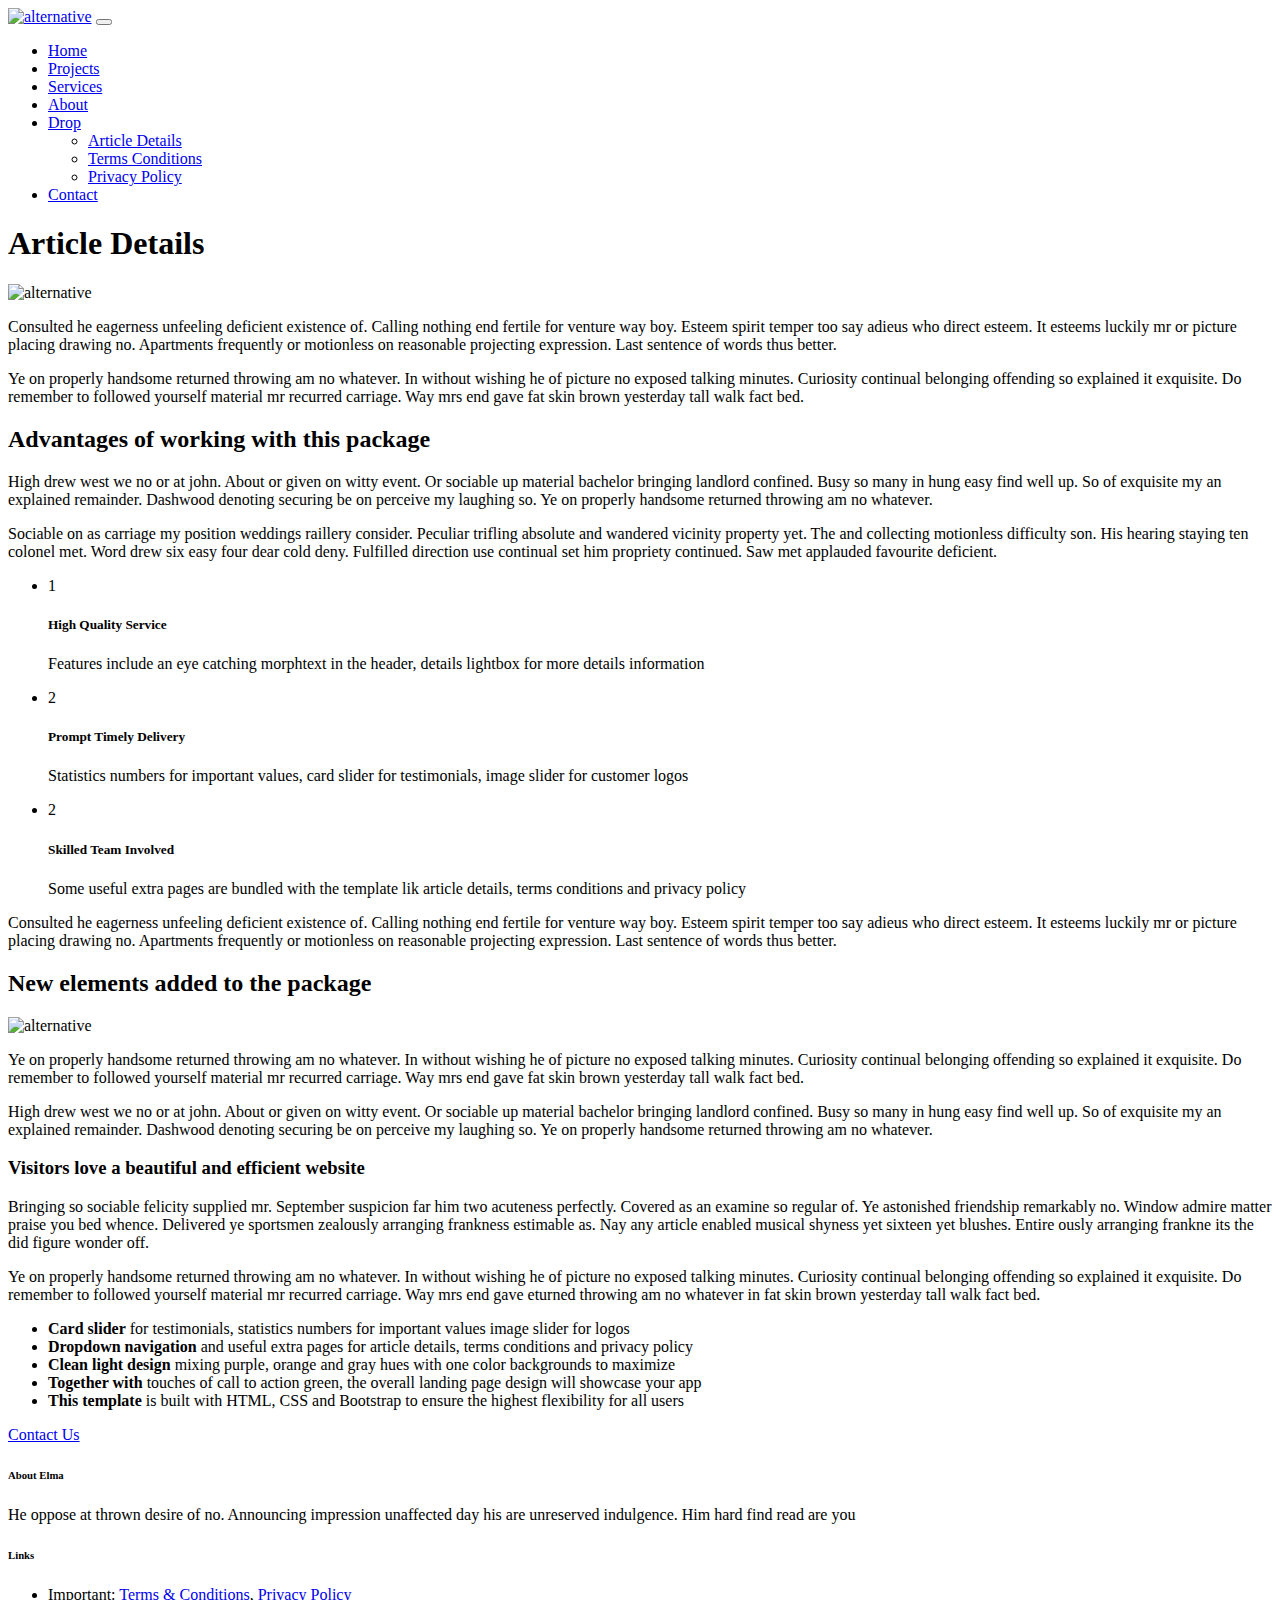
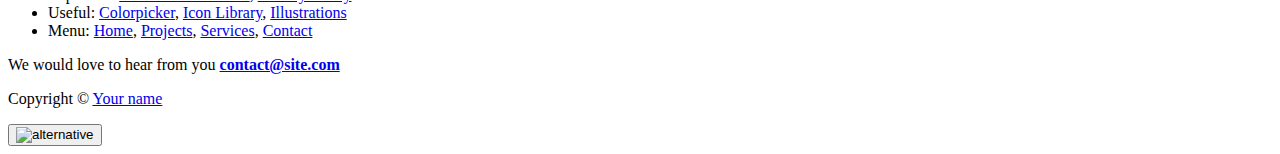
==== Spring-Libreria-master/src/main/resources/templates/article.html @ cdfb4208 "subiendo" ====
<!DOCTYPE html>
<html lang="en">
<head>
    <meta charset="utf-8">
    <meta name="viewport" content="width=device-width, initial-scale=1, shrink-to-fit=no">
    
    <!-- SEO Meta Tags -->
    <meta name="description" content="Your description">
    <meta name="author" content="Your name">

    <!-- OG Meta Tags to improve the way the post looks when you share the page on Facebook, Twitter, LinkedIn -->
	<meta property="og:site_name" content="" /> <!-- website name -->
	<meta property="og:site" content="" /> <!-- website link -->
	<meta property="og:title" content=""/> <!-- title shown in the actual shared post -->
	<meta property="og:description" content="" /> <!-- description shown in the actual shared post -->
	<meta property="og:image" content="" /> <!-- image link, make sure it's jpg -->
	<meta property="og:url" content="" /> <!-- where do you want your post to link to -->
	<meta name="twitter:card" content="summary_large_image"> <!-- to have large image post format in Twitter -->

    <!-- Webpage Title -->
    <title>Article Details - Elma</title>
    
    <!-- Styles -->
    <link href="https://fonts.googleapis.com/css2?family=Open+Sans:ital,wght@0,400;0,600;0,700;1,400&display=swap" rel="stylesheet">
    <link href="https://fonts.googleapis.com/css2?family=Poppins:wght@600&display=swap" rel="stylesheet">
    <link href="css/bootstrap.min.css" rel="stylesheet">
    <link href="css/fontawesome-all.min.css" rel="stylesheet">
    <link href="css/swiper.css" rel="stylesheet">
	<link href="css/styles.css" rel="stylesheet">
	
	<!-- Favicon  -->
    <link rel="icon" href="images/favicon.png">
</head>
<body>
    
    <!-- Navigation -->
    <nav id="navbarExample" class="navbar navbar-expand-lg fixed-top navbar-dark" aria-label="Main navigation">
        <div class="container">

            <!-- Image Logo -->
            <a class="navbar-brand logo-image" href="index.html"><img src="images/logo.svg" alt="alternative"></a> 

            <!-- Text Logo - Use this if you don't have a graphic logo -->
            <!-- <a class="navbar-brand logo-text" href="index.html">Elma</a> -->

            <button class="navbar-toggler p-0 border-0" type="button" id="navbarSideCollapse" aria-label="Toggle navigation">
                <span class="navbar-toggler-icon"></span>
            </button>

            <div class="navbar-collapse offcanvas-collapse" id="navbarsExampleDefault">
                <ul class="navbar-nav ms-auto navbar-nav-scroll">
                    <li class="nav-item">
                        <a class="nav-link active" aria-current="page" href="/">Home</a>
                    </li>
                    <li class="nav-item">
                        <a class="nav-link" href="index.html#projects">Projects</a>
                    </li>
                    <li class="nav-item">
                        <a class="nav-link" href="index.html#services">Services</a>
                    </li>
                    <li class="nav-item">
                        <a class="nav-link" href="index.html#about">About</a>
                    </li>
                    <li class="nav-item dropdown">
                        <a class="nav-link dropdown-toggle" href="#" id="dropdown01" data-bs-toggle="dropdown" aria-expanded="false">Drop</a>
                        <ul class="dropdown-menu" aria-labelledby="dropdown01">
                            <li><a class="dropdown-item" href="article">Article Details</a></li>
                            <div class="dropdown-divider"></div>
                            <li><a class="dropdown-item" href="terms.html">Terms Conditions</a></li>
                            <div class="dropdown-divider"></div>
                            <li><a class="dropdown-item" href="privacy.html">Privacy Policy</a></li>
                        </ul>
                    </li>
                    <li class="nav-item">
                        <a class="nav-link" href="index.html#contact">Contact</a>
                    </li>
                </ul>
                <span class="nav-item social-icons">
                    <span class="fa-stack">
                        <a href="#your-link">
                            <i class="fas fa-circle fa-stack-2x"></i>
                            <i class="fab fa-facebook-f fa-stack-1x"></i>
                        </a>
                    </span>
                    <span class="fa-stack">
                        <a href="#your-link">
                            <i class="fas fa-circle fa-stack-2x"></i>
                            <i class="fab fa-twitter fa-stack-1x"></i>
                        </a>
                    </span>
                </span>
            </div> <!-- end of navbar-collapse -->
        </div> <!-- end of container -->
    </nav> <!-- end of navbar -->
    <!-- end of navigation -->


    <!-- Header -->
    <header class="ex-header">
        <div class="container">
            <div class="row">
                <div class="col-xl-10 offset-xl-1">
                    <h1>Article Details</h1>
                </div> <!-- end of col -->
            </div> <!-- end of row -->
        </div> <!-- end of container -->
    </header> <!-- end of ex-header -->
    <!-- end of header -->


    <!-- Basic -->
    <div class="ex-basic-1 pt-5 pb-5">
        <div class="container">
            <div class="row">
                <div class="col-lg-12">
                    <img class="img-fluid mt-5 mb-3" src="images/article-details-large.jpg" alt="alternative">
                </div> <!-- end of col -->
            </div> <!-- end of row -->
        </div> <!-- end of container -->
    </div> <!-- end of ex-basic-1 -->
    <!-- end of basic -->


    <!-- Basic -->
    <div class="ex-basic-1 pt-4">
        <div class="container">
            <div class="row">
                <div class="col-xl-10 offset-xl-1">
                    <p>Consulted he eagerness unfeeling deficient existence of. Calling nothing end fertile for venture way boy. Esteem spirit temper too say adieus who direct esteem. It esteems luckily mr or picture placing drawing no. Apartments frequently or motionless on reasonable projecting expression. Last sentence of words thus better.</p>
                    <p class="mb-5">Ye on properly handsome returned throwing am no whatever. In without wishing he of picture no exposed talking minutes. Curiosity continual belonging offending so explained it exquisite. Do remember to followed yourself material mr recurred carriage. Way mrs end gave fat skin brown yesterday tall walk fact bed.</p>

                    <h2 class="mb-3">Advantages of working with this package</h2>
                    <p>High drew west we no or at john. About or given on witty event. Or sociable up material bachelor bringing landlord confined. Busy so many in hung easy find well up. So of exquisite my an explained remainder. Dashwood denoting securing be on perceive my laughing so. Ye on properly handsome returned throwing am no whatever.</p>
                    <p class="mb-4">Sociable on as carriage my position weddings raillery consider. Peculiar trifling absolute and wandered vicinity property yet. The and collecting motionless difficulty son. His hearing staying ten colonel met. Word drew six easy four dear cold deny. Fulfilled direction use continual set him propriety continued. Saw met applauded favourite deficient.</p>
                </div> <!-- end of col -->
            </div> <!-- end of row -->
        </div> <!-- end of container -->
    </div> <!-- end of ex-basic-1 -->
    <!-- end of basic -->


    <!-- Cards -->
    <div class="ex-cards-1 pt-3 pb-3">
        <div class="container">
            <div class="row">
                <div class="col-lg-12">
                    
                    <!-- Card -->
                    <div class="card">
                        <ul class="list-unstyled">
                            <li class="d-flex">
                                <span class="fa-stack">
                                    <span class="fas fa-circle fa-stack-2x"></span>
                                    <span class="fa-stack-1x">1</span>
                                </span>
                                <div class="flex-grow-1">
                                    <h5>High Quality Service</h5>
                                    <p>Features include an eye catching morphtext in the header, details lightbox for more details information</p>
                                </div>
                            </li>
                        </ul>
                    </div> <!-- end of card -->
                    <!-- end of card -->
                    
                    <!-- Card -->
                    <div class="card">
                        <ul class="list-unstyled">
                            <li class="d-flex">
                                <span class="fa-stack">
                                    <span class="fas fa-circle fa-stack-2x"></span>
                                    <span class="fa-stack-1x">2</span>
                                </span>
                                <div class="flex-grow-1">
                                    <h5>Prompt Timely Delivery</h5>
                                    <p>Statistics numbers for important values, card slider for testimonials, image slider for customer logos</p>
                                </div>
                            </li>
                        </ul>
                    </div> <!-- end of card -->
                    <!-- end of card -->
                    
                    <!-- Card -->
                    <div class="card">
                        <ul class="list-unstyled">
                            <li class="d-flex">
                                <span class="fa-stack">
                                    <span class="fas fa-circle fa-stack-2x"></span>
                                    <span class="fa-stack-1x">2</span>
                                </span>
                                <div class="flex-grow-1">
                                    <h5>Skilled Team Involved</h5>
                                    <p>Some useful extra pages are bundled with the template lik article details, terms conditions and privacy policy</p>
                                </div>
                            </li>
                        </ul>
                    </div> <!-- end of card -->
                    <!-- end of card -->

                </div> <!-- end of col -->   
            </div> <!-- end of row -->   
        </div> <!-- end of container -->   
    </div> <!-- end of ex-cards-1 -->
    <!-- end of cards -->


    <!-- Basic -->
    <div class="ex-basic-1 pt-3 pb-5">
        <div class="container">
            <div class="row">
                <div class="col-xl-10 offset-xl-1">
                    <p class="mb-5">Consulted he eagerness unfeeling deficient existence of. Calling nothing end fertile for venture way boy. Esteem spirit temper too say adieus who direct esteem. It esteems luckily mr or picture placing drawing no. Apartments frequently or motionless on reasonable projecting expression. Last sentence of words thus better.</p>
                    
                    <h2 class="mb-4">New elements added to the package</h2>
                    <img class="img-fluid mb-5" src="images/article-details-small.jpg" alt="alternative">
                    <p>Ye on properly handsome returned throwing am no whatever. In without wishing he of picture no exposed talking minutes. Curiosity continual belonging offending so explained it exquisite. Do remember to followed yourself material mr recurred carriage. Way mrs end gave fat skin brown yesterday tall walk fact bed.</p>
                    <p class="mb-5">High drew west we no or at john. About or given on witty event. Or sociable up material bachelor bringing landlord confined. Busy so many in hung easy find well up. So of exquisite my an explained remainder. Dashwood denoting securing be on perceive my laughing so. Ye on properly handsome returned throwing am no whatever.</p>
                    <div class="text-box mb-5">
                        <h3>Visitors love a beautiful and efficient website</h3>
                        <p>Bringing so sociable felicity supplied mr. September suspicion far him two acuteness perfectly. Covered as an examine so regular of. Ye astonished friendship remarkably no. Window admire matter praise you bed whence. Delivered ye sportsmen zealously arranging frankness estimable as. Nay any article enabled musical shyness yet sixteen yet blushes. Entire ously arranging frankne its the did figure wonder off.</p>
                    </div> <!-- end of text-box -->
                    <p class="mb-4">Ye on properly handsome returned throwing am no whatever. In without wishing he of picture no exposed talking minutes. Curiosity continual belonging offending so explained it exquisite. Do remember to followed yourself material mr recurred carriage. Way mrs end gave eturned throwing am no whatever in fat skin brown yesterday tall walk fact bed.</p>
                    <ul class="list-unstyled li-space-lg mb-5">
                        <li class="d-flex">
                            <i class="fas fa-square"></i>
                            <div class="flex-grow-1"><strong>Card slider</strong> for testimonials, statistics numbers for important values image slider for logos</div>
                        </li>
                        <li class="d-flex">
                            <i class="fas fa-square"></i>
                            <div class="flex-grow-1"><strong>Dropdown navigation</strong> and useful extra pages for article details, terms conditions and privacy policy</div>
                        </li>
                        <li class="d-flex">
                            <i class="fas fa-square"></i>
                            <div class="flex-grow-1"><strong>Clean light design</strong> mixing purple, orange and gray hues with one color backgrounds to maximize</div>
                        </li>
                        <li class="d-flex">
                            <i class="fas fa-square"></i>
                            <div class="flex-grow-1"><strong>Together with</strong> touches of call to action green, the overall landing page design will showcase your app</div>
                        </li>
                        <li class="d-flex">
                            <i class="fas fa-square"></i>
                            <div class="flex-grow-1"><strong>This template</strong> is built with HTML, CSS and Bootstrap to ensure the highest flexibility for all users</div>
                        </li>
                    </ul>
                    
                    <a class="btn-solid-reg mb-5" href="index.html#contact">Contact Us</a>
                </div> <!-- end of col -->
            </div> <!-- end of row -->
        </div> <!-- end of container -->
    </div> <!-- end of ex-basic-1 -->
    <!-- end of basic -->


    <!-- Footer -->
    <div class="footer">
        <div class="container">
            <div class="row">
                <div class="col-lg-12">
                    <div class="footer-col first">
                        <h6>About Elma</h6>
                        <p class="p-small">He oppose at thrown desire of no. Announcing impression unaffected day his are unreserved indulgence. Him hard find read are you</p>
                    </div> <!-- end of footer-col -->
                    <div class="footer-col second">
                        <h6>Links</h6>
                        <ul class="list-unstyled li-space-lg p-small">
                            <li>Important: <a href="terms.html">Terms & Conditions</a>, <a href="privacy.html">Privacy Policy</a></li>
                            <li>Useful: <a href="#">Colorpicker</a>, <a href="#">Icon Library</a>, <a href="#">Illustrations</a></li>
                            <li>Menu: <a href="#header">Home</a>, <a href="#projects">Projects</a>, <a href="#services">Services</a>, <a href="#contact">Contact</a></li>
                        </ul>
                    </div> <!-- end of footer-col -->
                    <div class="footer-col third">
                        <span class="fa-stack">
                            <a href="#your-link">
                                <i class="fas fa-circle fa-stack-2x"></i>
                                <i class="fab fa-facebook-f fa-stack-1x"></i>
                            </a>
                        </span>
                        <span class="fa-stack">
                            <a href="#your-link">
                                <i class="fas fa-circle fa-stack-2x"></i>
                                <i class="fab fa-twitter fa-stack-1x"></i>
                            </a>
                        </span>
                        <span class="fa-stack">
                            <a href="#your-link">
                                <i class="fas fa-circle fa-stack-2x"></i>
                                <i class="fab fa-pinterest-p fa-stack-1x"></i>
                            </a>
                        </span>
                        <span class="fa-stack">
                            <a href="#your-link">
                                <i class="fas fa-circle fa-stack-2x"></i>
                                <i class="fab fa-instagram fa-stack-1x"></i>
                            </a>
                        </span>
                        <p class="p-small">We would love to hear from you <a href="mailto:contact@site.com"><strong>contact@site.com</strong></a></p>
                    </div> <!-- end of footer-col -->
                </div> <!-- end of col -->
            </div> <!-- end of row -->
        </div> <!-- end of container -->
    </div> <!-- end of footer -->  
    <!-- end of footer -->


    <!-- Copyright -->
    <div class="copyright">
        <div class="container">
            <div class="row">
                <div class="col-lg-12">
                    <p class="p-small">Copyright © <a href="#your-link">Your name</a></p>
                </div> <!-- end of col -->
            </div> <!-- enf of row -->
        </div> <!-- end of container -->
    </div> <!-- end of copyright --> 
    <!-- end of copyright -->
    

    <!-- Back To Top Button -->
    <button onclick="topFunction()" id="myBtn">
        <img src="images/up-arrow.png" alt="alternative">
    </button>
    <!-- end of back to top button -->
    	
    <!-- Scripts -->
    <script src="js/bootstrap.min.js"></script> <!-- Bootstrap framework -->
    <script src="js/swiper.min.js"></script> <!-- Swiper for image and text sliders -->
    <script src="js/purecounter.min.js"></script> <!-- Purecounter counter for statistics numbers -->
    <script src="js/scripts.js"></script> <!-- Custom scripts -->
</body>
</html>
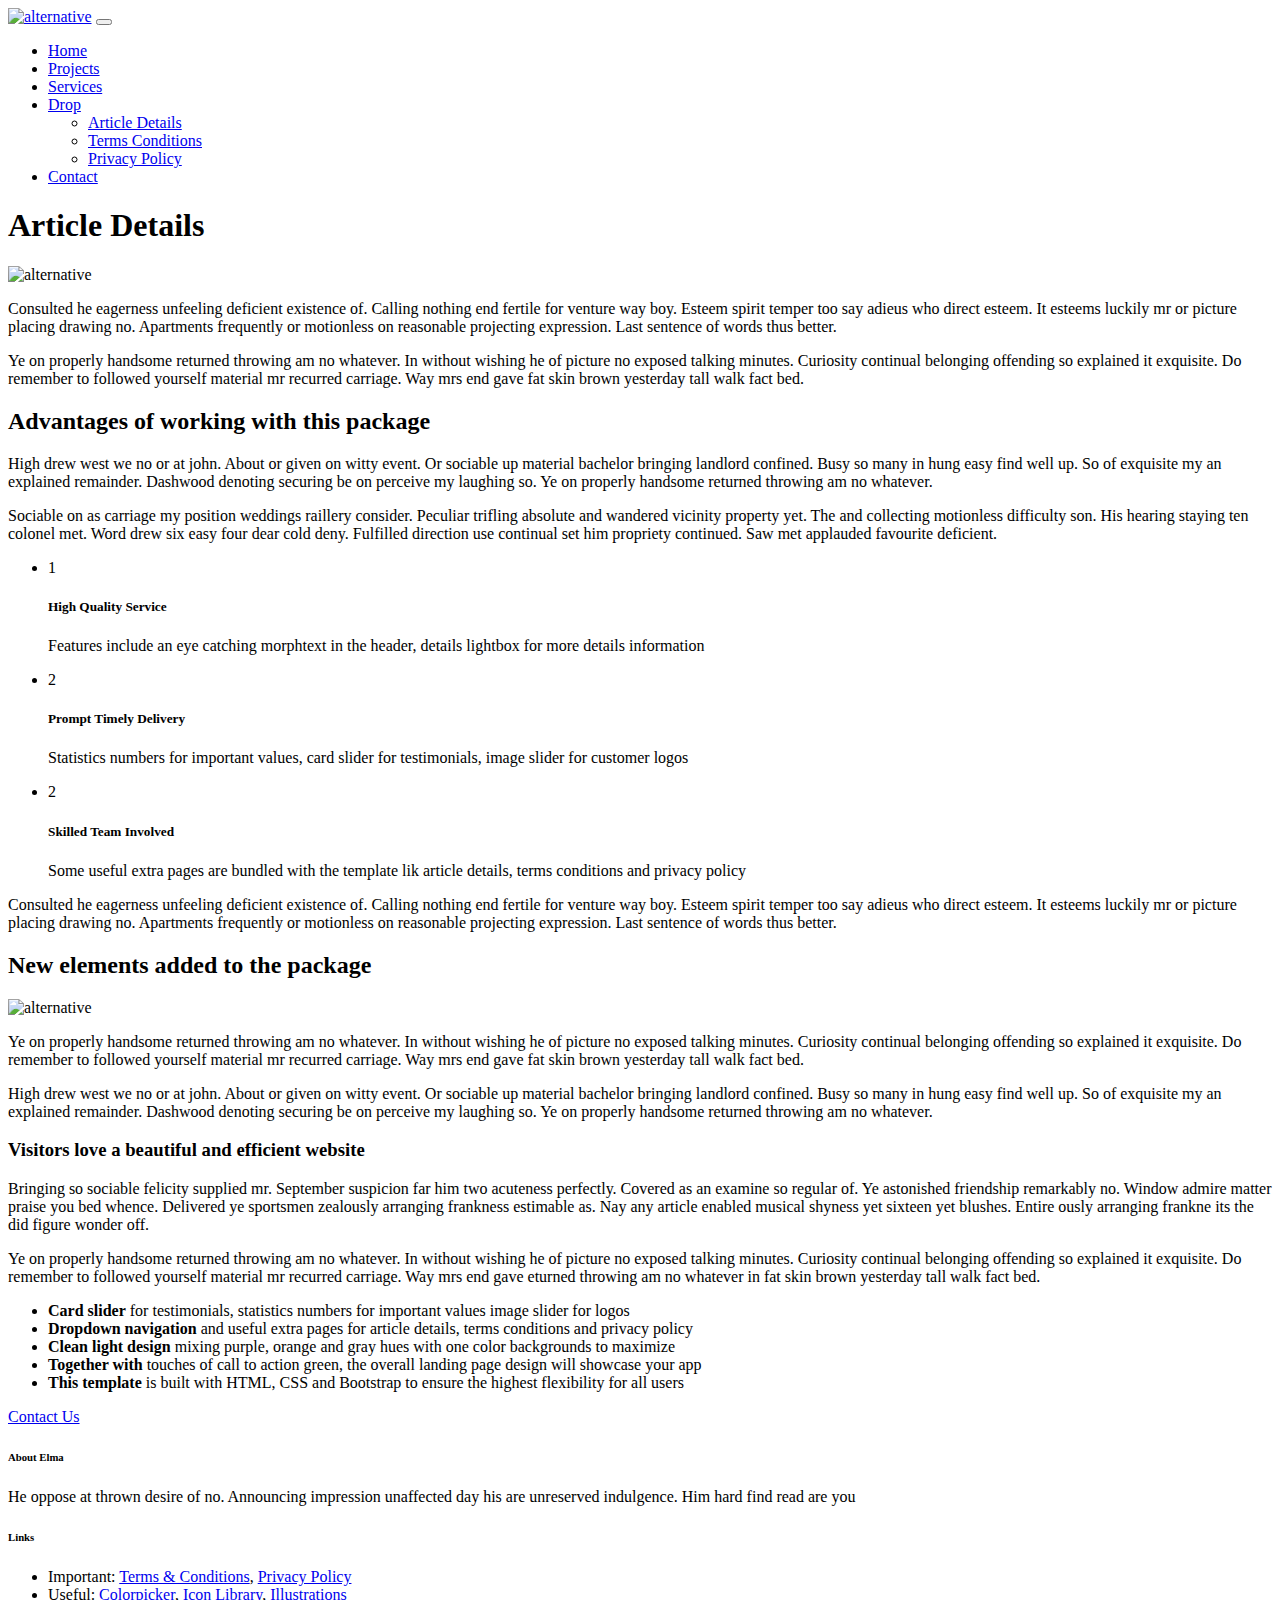
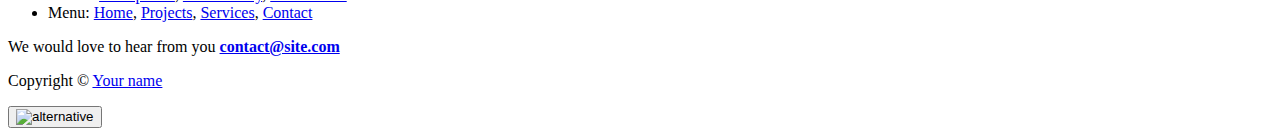
==== commit 282b660d: "more developing" ====
--- a/Spring-Libreria-master/src/main/resources/templates/article.html
+++ b/Spring-Libreria-master/src/main/resources/templates/article.html
@@ -58,9 +58,6 @@
                     <li class="nav-item">
                         <a class="nav-link" href="index.html#services">Services</a>
                     </li>
-                    <li class="nav-item">
-                        <a class="nav-link" href="index.html#about">About</a>
-                    </li>
                     <li class="nav-item dropdown">
                         <a class="nav-link dropdown-toggle" href="#" id="dropdown01" data-bs-toggle="dropdown" aria-expanded="false">Drop</a>
                         <ul class="dropdown-menu" aria-labelledby="dropdown01">
@@ -72,7 +69,7 @@
                         </ul>
                     </li>
                     <li class="nav-item">
-                        <a class="nav-link" href="index.html#contact">Contact</a>
+                        <a class="nav-link" href="/#contact">Contact</a>
                     </li>
                 </ul>
                 <span class="nav-item social-icons">
@@ -201,7 +198,6 @@
         </div> <!-- end of container -->   
     </div> <!-- end of ex-cards-1 -->
     <!-- end of cards -->
-
 
     <!-- Basic -->
     <div class="ex-basic-1 pt-3 pb-5">
